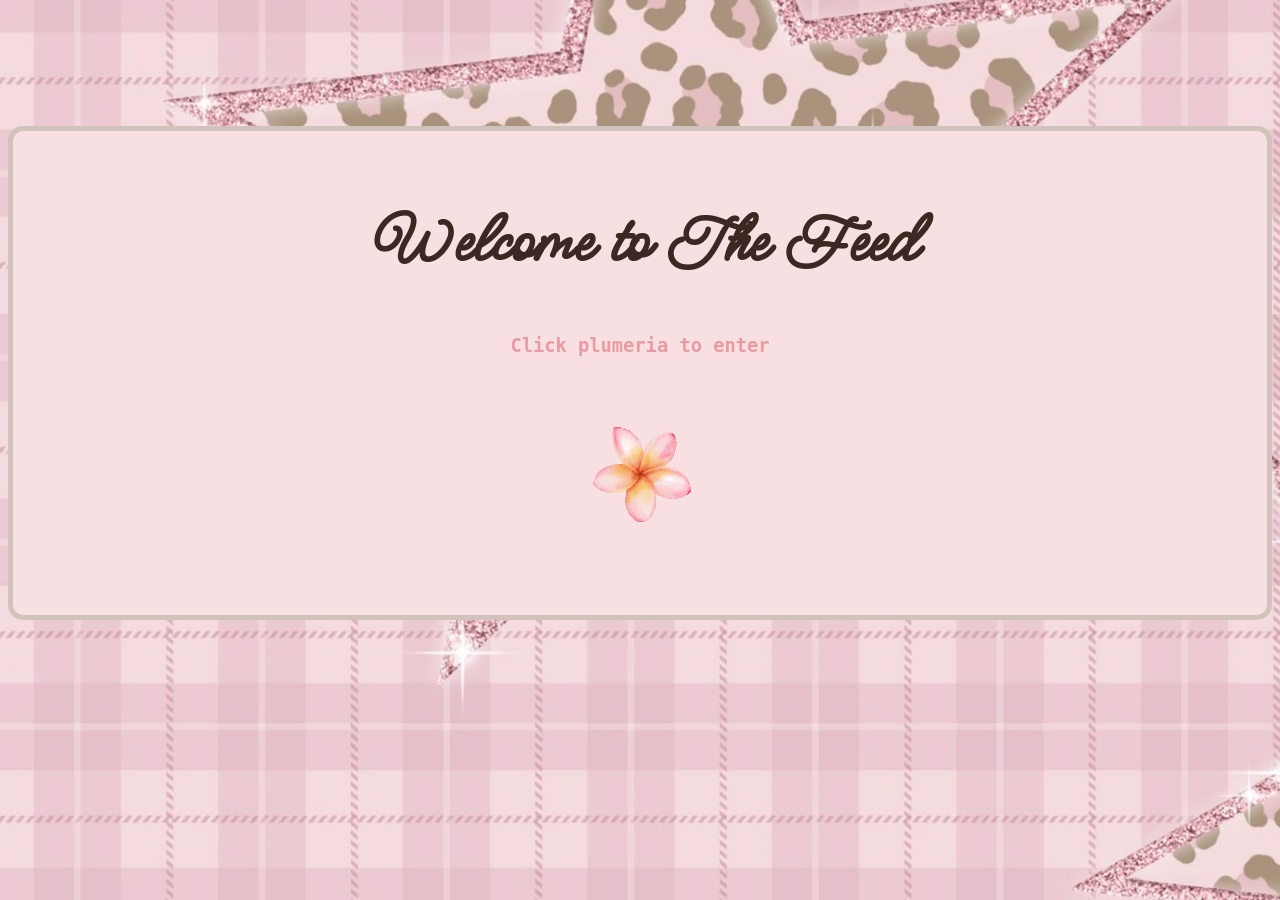
==== index.html @ 1f94b272 "Initial commit" ====
<!doctype html>
<html lang="en">
  <head>
    <meta charset="UTF-8" />
    <meta name="viewport" content="width=device-width, initial-scale=1.0" />
    <title>Home Page</title>
    <link rel="preconnect" href="https://fonts.googleapis.com" />
    <link rel="preconnect" href="https://fonts.gstatic.com" crossorigin />
    <link
      href="https://fonts.googleapis.com/css2?family=Inter:ital,opsz,wght@0,14..32,100..900;1,14..32,100..900&family=Meow+Script&display=swap"
      rel="stylesheet"
    />
    <link rel="preconnect" href="https://fonts.googleapis.com" />
    <link rel="preconnect" href="https://fonts.gstatic.com" crossorigin />
    <link
      href="https://fonts.googleapis.com/css2?family=Inter:ital,opsz,wght@0,14..32,100..900;1,14..32,100..900&display=swap"
      rel="stylesheet"
    />
    <link rel="stylesheet" href="css/style.css" />
  </head>
  <body id="home-body">
    <header id="home-header">
      <h1>Welcome to The Feed</h1>
      <h3 id="home-h3">Click plumeria to enter</h3>
      <nav>
        <a href="feed.html">
          <img src="img/media/plumeria.gif" alt="a spinning plumeria gif" />
        </a>
      </nav>
    </header>
  </body>
</html>
---- css/style.css ----
.inter-regular {
    font-family: "Inter", sans-serif;
    font-optical-sizing: auto;
    font-weight: 400;
    font-style: normal;
}

.vt323-regular {
    font-family: "VT323", monospace;
    font-weight: 400;
    font-style: normal;
  }

.meow-script-regular {
    font-family: "Meow Script", cursive;
    font-weight: 400;
    font-style: normal;
  }

#feed-header {
    background-color: #f8dfe1;
    text-align: center;
    padding: 20px;
    border-radius: 15px;
}

#home-header {
    margin-top: 10%;
    background-color: #f8dfe1;
    padding: 20px;
    border-radius: 15px;
    border: 5px solid #d1c2bb;
    text-align: center;
}
#vertical-feed-img{
    width: 50%;
}
.landscape-img{
    width: 95%;
}

#home-body{
    background-color: #f4c9d6;  
}

#home-h3{
    color:#ea9ba2;
    font-family: "VT323", monospace;
    text-align: center;
}

h1 {
    color: #3e2723;
    font-family: "Meow Script", cursive;
    font-size: 72px;
    text-align: center;
}

h2 {
    color: #ea9ba2;
    font-family: "VT323", monospace;
    text-align: center;
    font-size: 25px;
}

h3 {
    color: #ea9ba2;
    font-family: "Inter", sans-serif;
    text-align: center;
}

h4 h5 h6 {
    color: #614b49;
    font-family: "Inter", sans-serif;
    text-align: center;
}

.brown-header {
    color: #614b49;
    font-family: "Meow Script", cursive;
    font-size: 40px;
    text-align: center;
}
a:visited{
    color: #614b49;
}

a:hover {
    color: #e8f0a2;
}

.video {
    width:320px;
}

body{
    background-color: #f4c9d6;  
    font-family: "Inter", sans-serif;
    background-image: url('../img/media/background.jpg');
    background-repeat: no-repeat;
    background-attachment: fixed;
    background-size: cover;
}

p{
    font-family: "VT323", monospace;
    font-size: 22px;
}

#fun{
    background-color: #f4c9d6;
    padding: 20px 30px 20px 30px;  
    border-radius: 15px;
    border: 5px solid #f8dfe1;
    margin: 30px auto 30px auto; 
    width: 50%;
    text-align: center;
}

#work{
    background-color: #f8dfe1;
    padding: 20px 30px 20px 30px;  
    border-radius: 15px;
    border: 5px solid #f4c9d6;
    margin: 30px auto 30px auto; 
    width: 50%;
    text-align: center;
}


#organization{
    background-color: #d1c2bb;
    padding: 20px 30px 20px 30px;  
    border-radius: 15px;
    border: 5px solid #f1e2e9;
    margin: 30px auto 30px auto; 
    width: 50%;
    text-align: center;
}

.soft-corners{
    border-radius: 15px;
}
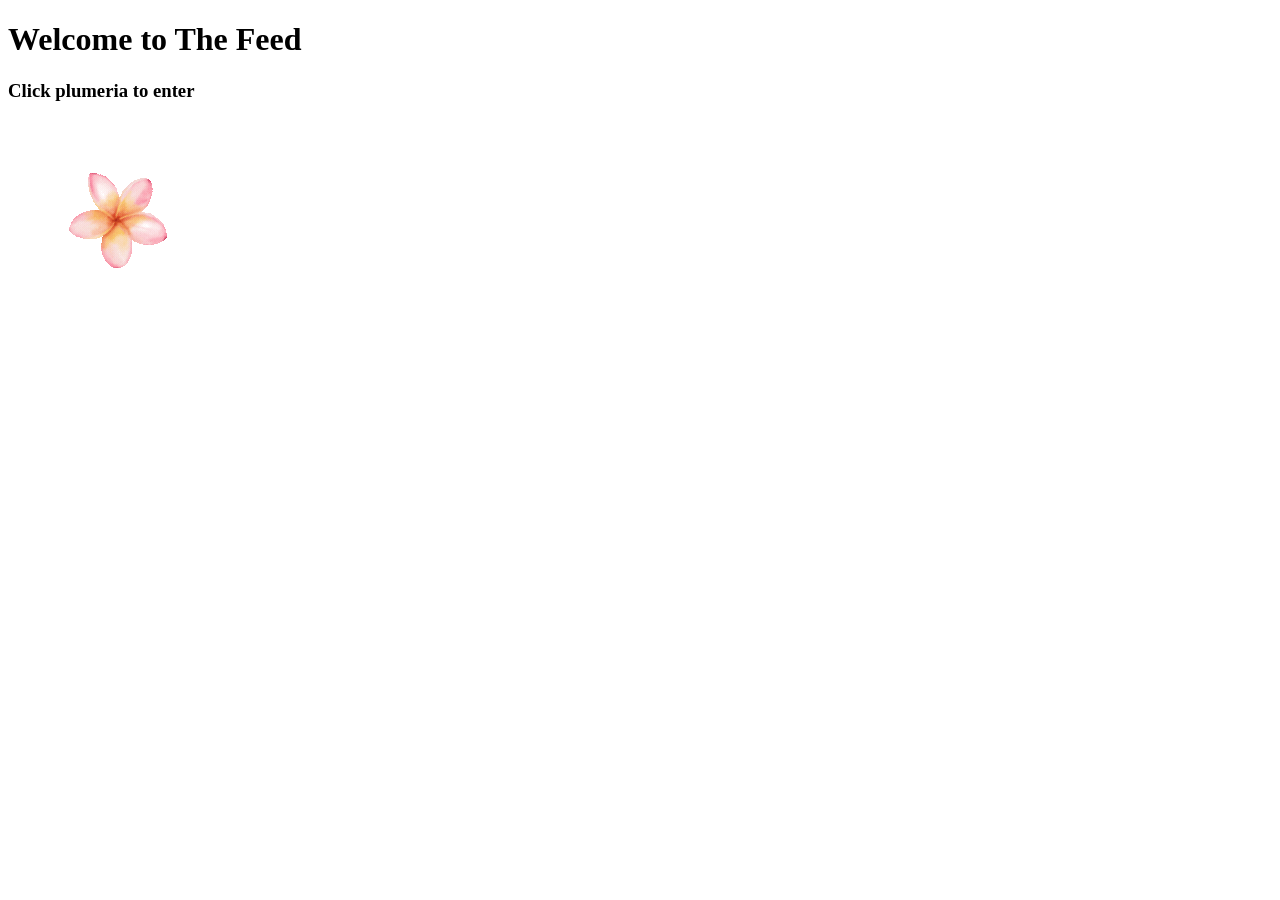
==== commit c04fb81e: "fix style sheet paths" ====
--- a/index.html
+++ b/index.html
@@ -16,7 +16,7 @@
       href="https://fonts.googleapis.com/css2?family=Inter:ital,opsz,wght@0,14..32,100..900;1,14..32,100..900&display=swap"
       rel="stylesheet"
     />
-    <link rel="stylesheet" href="css/style.css" />
+    <link rel="stylesheet" href=".css/style.css" />
   </head>
   <body id="home-body">
     <header id="home-header">
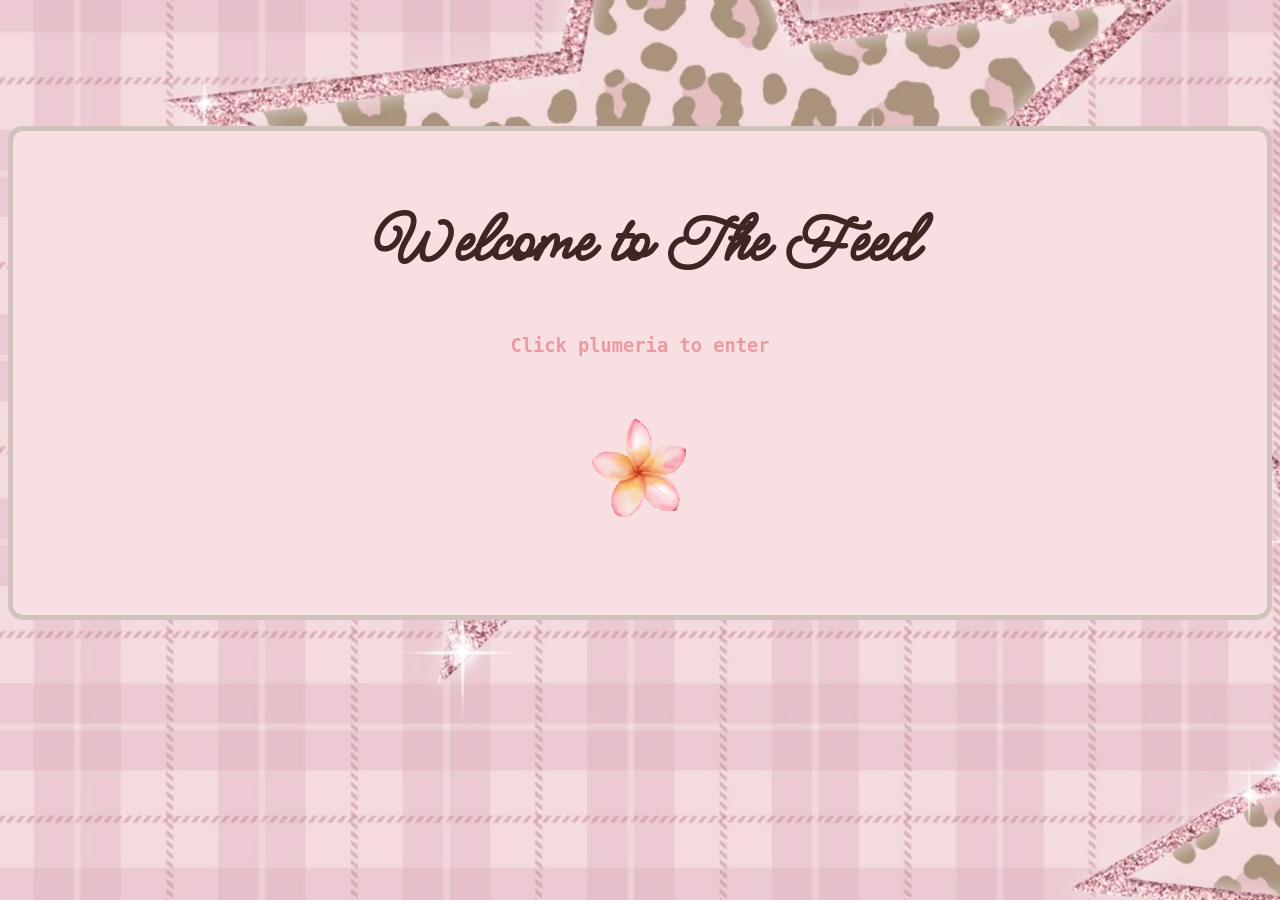
==== commit 05f7be4f: "fix style sheet paths" ====
--- a/index.html
+++ b/index.html
@@ -16,7 +16,7 @@
       href="https://fonts.googleapis.com/css2?family=Inter:ital,opsz,wght@0,14..32,100..900;1,14..32,100..900&display=swap"
       rel="stylesheet"
     />
-    <link rel="stylesheet" href=".css/style.css" />
+    <link rel="stylesheet" href="css/style.css" />
   </head>
   <body id="home-body">
     <header id="home-header">
--- a/css/style.css
+++ b/css/style.css
@@ -0,0 +1,223 @@
+
+.inter-regular {
+    font-family: "Inter", sans-serif;
+    font-optical-sizing: auto;
+    font-weight: 400;
+    font-style: normal;
+}
+
+.vt323-regular {
+    font-family: "VT323", monospace;
+    font-weight: 400;
+    font-style: normal;
+  }
+
+.meow-script-regular {
+    font-family: "Meow Script", cursive;
+    font-weight: 400;
+    font-style: normal;
+  }
+
+#feed-header {
+    background-color: #f8dfe1;
+    text-align: center;
+    padding: 20px;
+    border-radius: 15px;
+}
+
+#home-header {
+    margin-top: 10%;
+    background-color: #f8dfe1;
+    padding: 20px;
+    border-radius: 15px;
+    border: 5px solid #d1c2bb;
+    text-align: center;
+}
+#vertical-feed-img{
+    width: 50%;
+}
+.landscape-img{
+    width: 95%;
+}
+
+#home-body{
+    background-color: #f4c9d6;  
+}
+
+#home-h3{
+    color:#ea9ba2;
+    font-family: "VT323", monospace;
+    text-align: center;
+}
+
+#h3-nav{
+    color: #ea9ba2;
+    font-family:  "Meow Script", cursive;
+    font-size: 32px;
+    text-align: center;
+
+}
+
+h1 {
+    color: #3e2723;
+    font-family: "Meow Script", cursive;
+    font-size: 72px;
+    text-align: center;
+}
+
+h2 {
+    color: #ea9ba2;
+    font-family: "VT323", monospace;
+    text-align: center;
+    font-size: 25px;
+}
+
+h3 {
+    color: #ea9ba2;
+    font-family: "Inter", sans-serif;
+    text-align: center;
+}
+
+h4, h5, h6 {
+    color: #614b49;
+    font-family: "Inter", sans-serif;
+    text-align: center;
+}
+
+.brown-header {
+    color: #614b49;
+    font-family: "Meow Script", cursive;
+    font-size: 40px;
+    text-align: center;
+}
+a:visited{
+    color: #614b49;
+}
+
+a:hover {
+    color: #e8f0a2;
+}
+
+.video {
+    width:320px;
+}
+
+body{
+    cursor: url('../img/media/cursor.png'), auto;
+    background-color: #f4c9d6;  
+    font-family: "Inter", sans-serif;
+    background-image: url('../img/media/background.jpg');
+    background-repeat: no-repeat;
+    background-attachment: fixed;
+    background-size: cover;
+}
+
+p{
+    font-family: "VT323", monospace;
+    color: #614b49;;
+    font-size: 22px;
+}
+
+.nav-text{
+    font-family: "VT323", monospace;
+    color: #ea9ba2;
+    font-size: 22px;
+}
+
+#nav-container{
+    display:flex;
+    justify-content: center;
+    gap: 5px;
+    align-items: center;
+}
+
+#sidebar{
+    background-color: #f8dfe1;
+    border-radius: 15px;
+    border: 5px solid #f4c9d6;
+    top: 530px;
+    bottom: 60px;
+    left: 0;
+    width: 25%;
+    position: fixed;
+    text-align: center; 
+}
+
+#fun{
+    background-color: #f4c9d6;
+    padding: 20px 30px 20px 30px;  
+    border-radius: 15px;
+    border: 5px solid #f8dfe1;
+    margin: 30px 15% 30px auto; 
+    width: 50%;
+    text-align: center;
+}
+
+#work{
+    background-color: #f8dfe1;
+    padding: 20px 30px 20px 30px;  
+    border-radius: 15px;
+    border: 5px solid #f4c9d6;
+    margin: 30px 15% 30px auto; 
+    width: 50%;
+    text-align: center;
+}
+
+
+#organization{
+    background-color: #d1c2bb;
+    padding: 20px 30px 20px 30px;  
+    border-radius: 15px;
+    border: 5px solid #f1e2e9;
+    margin: 30px 15% 30px auto; 
+    width: 50%;
+    text-align: center;
+}
+
+.soft-corners{
+    border-radius: 15px;
+}
+
+#star-sticker {
+    position: absolute;
+    top: 20px;         
+    right: 20px;       
+    width: 120px;
+    height: auto;
+    z-index: 10;       
+}
+#star-sticker2 {
+    position: absolute;
+    top: 365px;         
+    left: 20px;       
+    width: 120px;
+    height: auto;
+    z-index: 10;       
+}
+
+#kiss-sticker {
+    position: absolute;
+    top: 6235px;         
+    left: 500px;       
+    width: 120px;
+    height: auto;
+    z-index: 10;       
+}
+
+#heart-sticker {
+    position: absolute;
+    top: 9100px; 
+    right: 120px;       
+    width: 120px;
+    height: auto;
+    z-index: 10;       
+}
+
+
+#drawing-sticker {
+    position: absolute;
+    right: 100px;       
+    width: 120px;
+    height: auto;
+    z-index: 10;       
+}
